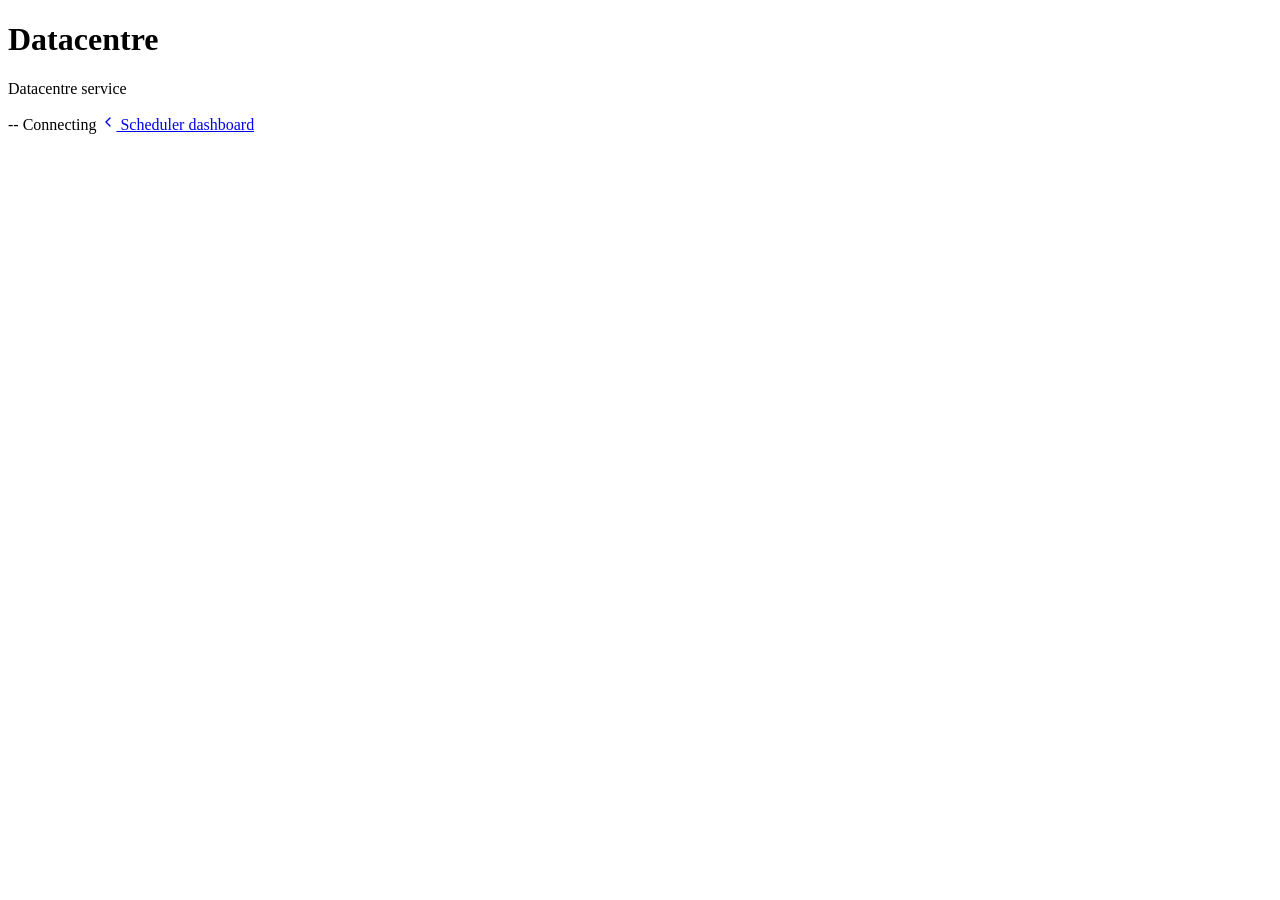
==== src/flipwise/web/dc.html @ eeb09dc5 "Per-datacentre live dashboards and one-command launch (D62) - Each dc-serve serves its own dashboard" ====
<!doctype html>
<html lang="en">
<head>
<meta charset="utf-8">
<meta name="viewport" content="width=device-width, initial-scale=1">
<title>Flipwise datacentre</title>
<link rel="stylesheet" href="/static/vendor/tabler.min.css">
<link rel="stylesheet" href="/static/css/app.css">
</head>
<body>
<div class="dc-page" id="dc-root">
  <header class="fw-head dc-head">
    <div class="fw-title">
      <h1 id="dc-name">Datacentre</h1>
      <p class="fw-muted" id="dc-sub">Datacentre service</p>
    </div>
    <div class="fw-controls">
      <span class="fw-clock" id="dc-clock" title="Simulated time sent by the scheduler (IST)">--</span>
      <span class="fw-pill" id="dc-conn" role="status"><span class="fw-dot"></span><span id="dc-conn-text">Connecting</span></span>
      <a class="btn btn-sm" id="dc-back" href="#">
        <svg width="16" height="16" viewBox="0 0 24 24" fill="none" stroke="currentColor" stroke-width="2" stroke-linecap="round" stroke-linejoin="round" aria-hidden="true"><path d="M15 6l-6 6 6 6"/></svg>
        Scheduler dashboard</a>
    </div>
  </header>

  <main class="fw-view" id="dc-main" tabindex="-1">
    <section class="fw-card empty" id="dc-waiting" hidden>
      <svg width="40" height="40" viewBox="0 0 24 24" fill="none" stroke="#4B5563" stroke-width="1.6" stroke-linecap="round" stroke-linejoin="round" aria-hidden="true"><circle cx="12" cy="12" r="9"/><path d="M12 7v5l3 2"/></svg>
      <h2>Waiting for the scheduler to connect</h2>
      <p class="fw-muted" id="dc-waiting-text">This service has no configuration yet. It receives its capacity from the scheduler's first request.</p>
    </section>

    <div id="dc-ready" hidden>
      <div class="fw-grid g5" id="dc-kpis"></div>

      <div class="fw-grid g3 fw-section">
        <section class="fw-card"><h2>GPU</h2><p class="sub" id="g-gpu-sub"></p><div class="gauge" id="g-gpu" role="img" aria-label="GPU utilisation"></div></section>
        <section class="fw-card"><h2>CPU</h2><p class="sub" id="g-cpu-sub"></p><div class="gauge" id="g-cpu" role="img" aria-label="CPU utilisation"></div></section>
        <section class="fw-card"><h2>Memory</h2><p class="sub" id="g-mem-sub"></p><div class="gauge" id="g-mem" role="img" aria-label="Memory utilisation"></div></section>
      </div>

      <section class="fw-card fw-section">
        <h2>Local scheduler &middot; FIFO first-fit</h2>
        <p class="sub">Jobs wait in arrival order; the head starts as soon as its GPUs, CPUs and memory all fit. Chips show GPUs requested.</p>
        <div class="fw-grid g21">
          <div>
            <div class="dc-lab">Queue (head first) <span class="fw-muted" id="q-count"></span></div>
            <div class="jchips" id="q-chips"></div>
            <div class="dc-lab" style="margin-top:14px">Running <span class="fw-muted" id="r-count"></span></div>
            <div class="jchips" id="r-chips"></div>
          </div>
          <div>
            <div class="dc-lab">Last dispatch decisions</div>
            <ul class="dc-decisions" id="dc-decisions"></ul>
          </div>
        </div>
      </section>

      <div class="fw-grid g11 fw-section">
        <section class="fw-card"><h2>GPUs in use</h2><p class="sub">Sampled every simulated half hour, against capacity</p><div class="chart" id="ch-gpu" role="img" aria-label="GPUs used over simulated time"></div></section>
        <section class="fw-card"><h2>Queue and running jobs</h2><p class="sub">Sampled every simulated half hour</p><div class="chart" id="ch-q" role="img" aria-label="Queue length and running jobs over simulated time"></div></section>
      </div>

      <section class="fw-card fw-section" id="dc-carbon">
        <h2>Grid carbon at this site</h2>
        <p class="sub">The service does not know carbon; this comes from the scheduler.</p>
        <div id="carbon-body" class="fw-muted">Reading the scheduler...</div>
      </section>

      <section class="fw-card fw-section">
        <h2>Messages from the scheduler</h2>
        <p class="sub">Newest first; the last 200 are kept.</p>
        <div class="tw dc-log"><table class="fw-t"><thead><tr><th>Sim time (IST)</th><th>Operation</th><th>Job</th><th>Details</th></tr></thead><tbody id="dc-log"></tbody></table></div>
      </section>
    </div>
  </main>
</div>
<script src="/static/vendor/echarts.min.js"></script>
<script type="module" src="/static/js/dc.js"></script>
</body>
</html>
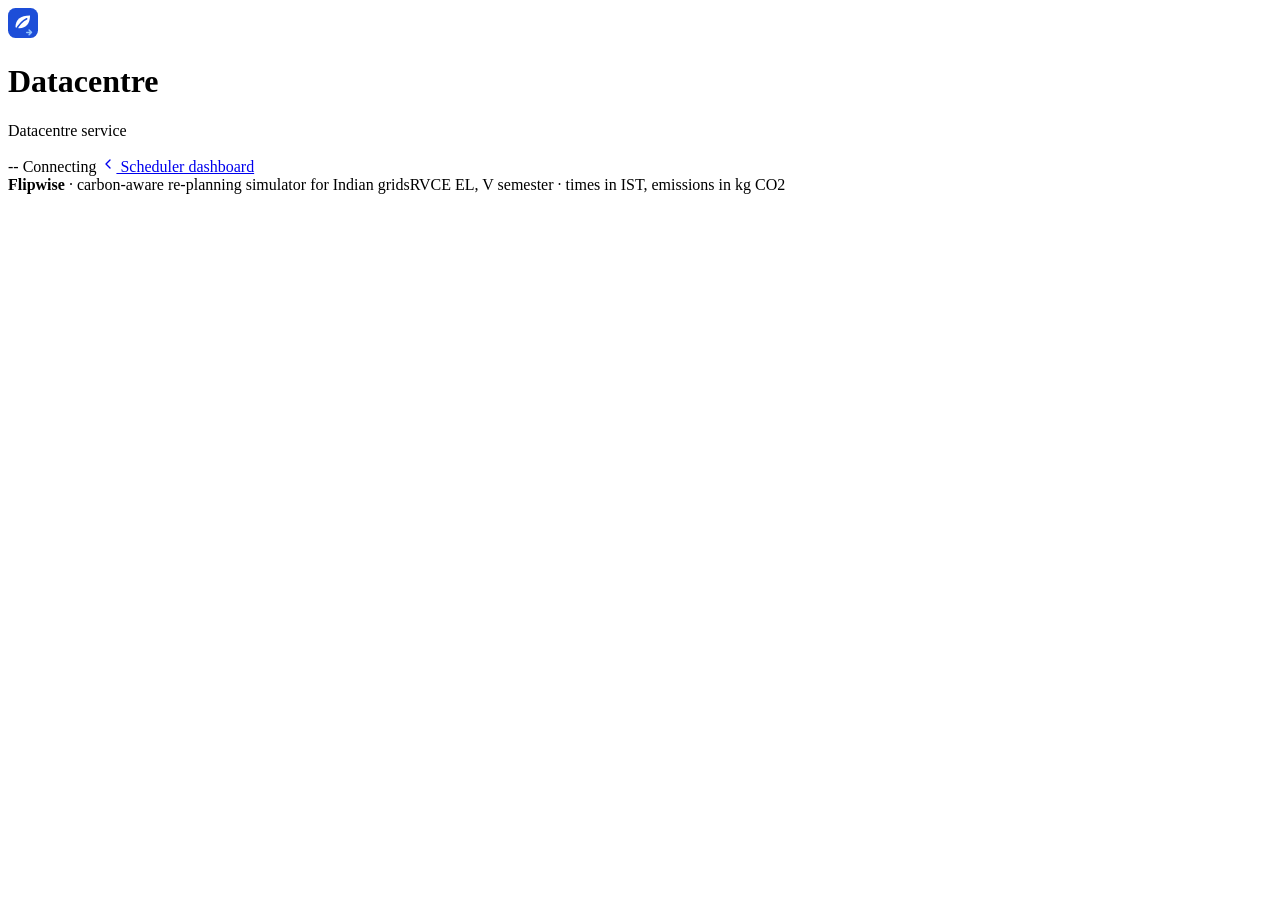
==== commit f7235f05: "Web: new logo and favicon, compact mobile nav, footer, DC link keeps scheduler port, plural fixes" ====
--- a/src/flipwise/web/dc.html
+++ b/src/flipwise/web/dc.html
@@ -4,16 +4,17 @@
 <meta charset="utf-8">
 <meta name="viewport" content="width=device-width, initial-scale=1">
 <title>Flipwise datacentre</title>
+<link rel="icon" type="image/svg+xml" href="/static/img/logo.svg">
 <link rel="stylesheet" href="/static/vendor/tabler.min.css">
 <link rel="stylesheet" href="/static/css/app.css">
 </head>
 <body>
 <div class="dc-page" id="dc-root">
   <header class="fw-head dc-head">
-    <div class="fw-title">
+    <div class="dc-brand"><svg class="fw-mark" width="30" height="30" viewBox="0 0 32 32" aria-hidden="true"><rect width="32" height="32" rx="8" fill="#1D4ED8"/><path d="M8 20.5C8 12.5 13 8 23.5 8c0 8.5-4 13.5-11.5 13.5-1.5 0-2.8-.3-4-1z" fill="#fff"/><path d="M9 23c3-6 7-9.5 11-11.5" fill="none" stroke="#1D4ED8" stroke-width="1.6" stroke-linecap="round"/><path d="M20 26h5m-2.5-2.5L25 26l-2.5 2.5" fill="none" stroke="#93C5FD" stroke-width="1.6" stroke-linecap="round" stroke-linejoin="round"/></svg><div class="fw-title">
       <h1 id="dc-name">Datacentre</h1>
       <p class="fw-muted" id="dc-sub">Datacentre service</p>
-    </div>
+    </div></div>
     <div class="fw-controls">
       <span class="fw-clock" id="dc-clock" title="Simulated time sent by the scheduler (IST)">--</span>
       <span class="fw-pill" id="dc-conn" role="status"><span class="fw-dot"></span><span id="dc-conn-text">Connecting</span></span>
@@ -74,6 +75,7 @@
       </section>
     </div>
   </main>
+  <footer class="fw-foot"><span><b>Flipwise</b> &middot; carbon-aware re-planning simulator for Indian grids</span><span>RVCE EL, V semester &middot; times in IST, emissions in kg CO2</span></footer>
 </div>
 <script src="/static/vendor/echarts.min.js"></script>
 <script type="module" src="/static/js/dc.js"></script>
